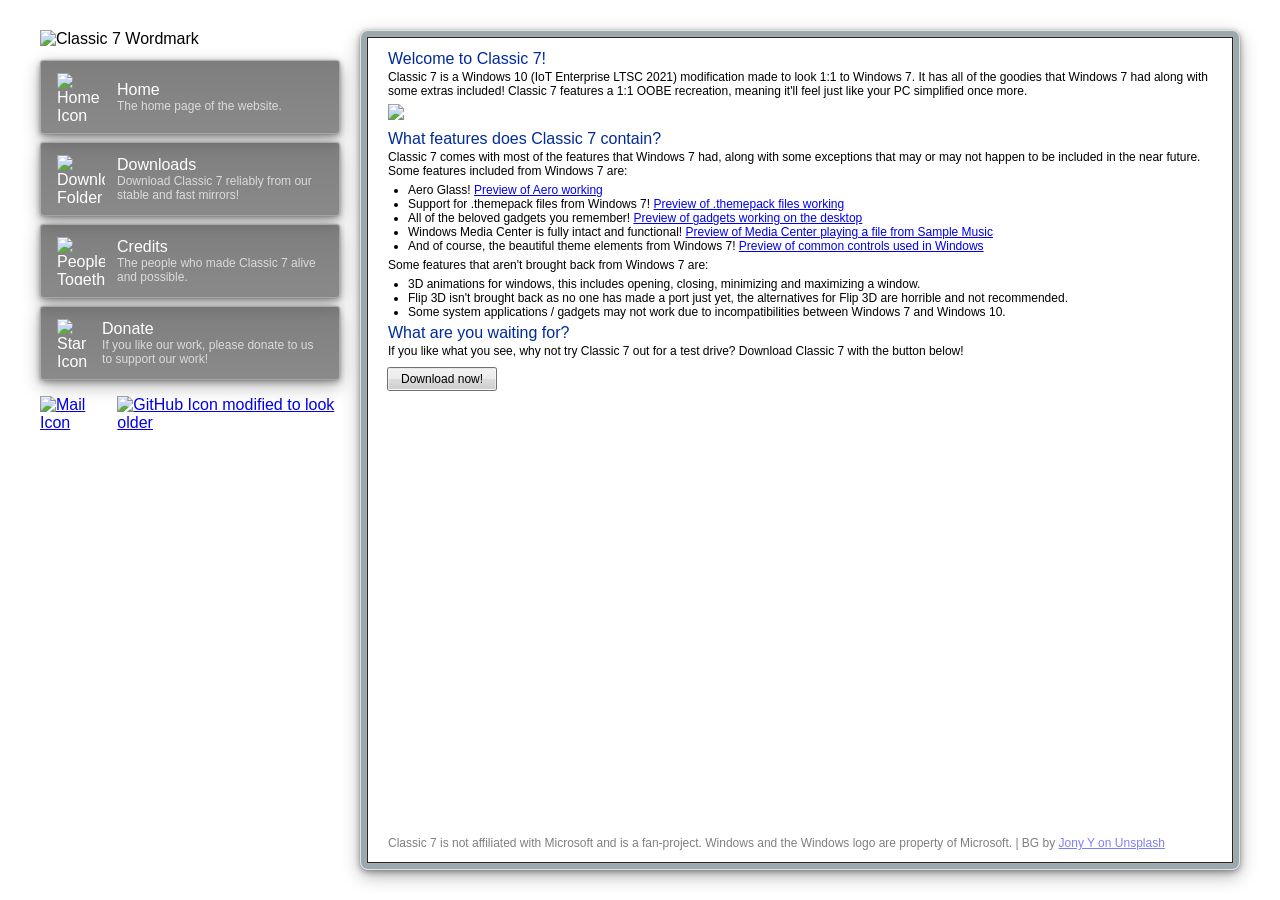
==== index.html @ b558f717 "Merge ec2638acf3e84b2604c24b32b463b710bb9005a6 into 7d0ff6cc05531ddbbea4c46c4b1099df99e3c650" ====
<!DOCTYPE html>
<html>
    <head>
        <meta name="viewport" content="width=device-width, initial-scale=1.0">
        <title>Welcome to Classic 7!</title>
        <link rel="stylesheet" href="styles.css">
        <link rel="icon" href="Assets/Branding/favicon.png">

        <meta name="title" content="Classic 7 - Your PC, resimplified.">
        <meta name="description" content="Classic 7 is a Windows 10 modification designed to look 1:1 with Windows 7.">

        <meta property="og:type" content="website">
        <meta property="og:url" content="https://classic7.lol">
        <meta property="og:title" content="Classic 7 — Your PC, resimplified.">
        <meta property="og:description" content="Classic 7 is a Windows 10 modification designed to look 1:1 with Windows 7.">
        <meta property="og:image" content="https://classic7.lol/Assets/Preview.png">
        <meta property="og:image:width" content="1112">
        <meta property="og:image:height" content="311">
    </head>
    <body>
        <div class="ctn-wrapper">
            <div class="container">
                <input type="checkbox" id="mobile-menu-toggle" class="mobile-menu-toggle">
                <div class="mobile-header">
                    <label for="mobile-menu-toggle" class="burger-icon">&#9776;</label>
                    <img alt="Classic 7 Wordmark" src="Assets/Branding/wordmark.png" class="mobile-nav-wm">
                </div>
                <div class="navigation-bar">
                    <img alt="Classic 7 Wordmark" src="Assets/Branding/wordmark.png" class="nav-wm">
                    <div class="nav-links">
                        <a href="/" class="nav-link-main">
                            <div class="nav-link-layout">
                                <img alt="Home Icon" src="Assets/Icons/Home.ico">
                                <div class="nav-link-desc">
                                    <h3>Home</h3>
                                    <p>The home page of the website.</p>
                                </div>
                            </div>
                        </a>
                        <a href="downloads.html" class="nav-link-main">
                            <div class="nav-link-layout">
                                <img alt="Download Folder Icon" src="Assets/Icons/Downloads.ico">
                                <div class="nav-link-desc">
                                    <h3>Downloads</h3>
                                    <p>Download Classic 7 reliably from our stable and fast mirrors!</p>
                                </div>
                            </div>
                        </a>
                        <a href="credits.html" class="nav-link-main">
                            <div class="nav-link-layout">
                                <img alt="People Together Icon" src="Assets/Icons/Credits.ico">
                                <div class="nav-link-desc">
                                    <h3>Credits</h3>
                                    <p>The people who made Classic 7 alive and possible.</p>
                                </div>
                            </div>
                        </a>
                        <a href="https://ko-fi.com/patrickpbt" class="nav-link-main">
                            <div class="nav-link-layout">
                                <img alt="Star Icon" src="Assets/Icons/Donate.ico">
                                <div class="nav-link-desc">
                                    <h3>Donate</h3>
                                    <p>If you like our work, please donate to us to support our work!</p>
                                </div>
                            </div>
                        </a>
                        <div class="extra-nav-links">
                            <a href="https://discord.gg/srjXHNjbjS">
                                <img alt="Mail Icon" src="Assets/Icons/Contact.ico" class="extra-nav">
                            </a>
                            <a href="https://github.com/Classic7-Mod">
                                <img alt="GitHub Icon modified to look older" src="Assets/Icons/GitHub.ico" class="extra-nav">
                            </a>
                        </div>
                    </div>
                </div>
                <div class="window-wrapper">
                    <div class="main-content">
                        <div class="main-desc">
                            <h3>Welcome to Classic 7!</h3>
                            <p class="desc-of-c7">
                               Classic 7 is a Windows 10 (IoT Enterprise LTSC 2021) modification made to look 1:1 to Windows 7. 
                               It has all of the goodies that Windows 7 had along with some extras included!
                               Classic 7 features a 1:1 OOBE recreation, meaning it'll feel just like your PC simplified once more.
                            </p>
                            <img src="Assets/Preview.png" class="c7-preview">
                        </div>
                        <div class="features-desc">
                            <h3>What features does Classic 7 contain?</h3>
                            <p>
                               Classic 7 comes with most of the features that Windows 7 had, along with some exceptions that may or may not happen to be included in the near future. 
                               Some features included from Windows 7 are:
                            </p>
                            <ul>
                                <li>Aero Glass! <a href="Assets/Preview Images/Aero Glass Preview.png">Preview of Aero working</a></li>
                                <li>Support for .themepack files from Windows 7! <a href="Assets/Preview Images/ThemePack Preview.png">Preview of .themepack files working</a></li>
                                <li>All of the beloved gadgets you remember! <a href="Assets/Preview Images/Gadgets Preview.png">Preview of gadgets working on the desktop</a></li>
                                <li>Windows Media Center is fully intact and functional! <a href="Assets/Preview Images/WMC Preview.png">Preview of Media Center playing a file from Sample Music</a></li>
                                <li>And of course, the beautiful theme elements from Windows 7! <a href="Assets/Preview Images/ComCtrl Preview.png">Preview of common controls used in Windows</a></li>
                            </ul>
                            <p>Some features that aren't brought back from Windows 7 are:</p>
                            <ul>
                                <li>3D animations for windows, this includes opening, closing, minimizing and maximizing a window.</li>
                                <li>Flip 3D isn't brought back as no one has made a port just yet, the alternatives for Flip 3D are horrible and not recommended.</li>
                                <li>Some system applications / gadgets may not work due to incompatibilities between Windows 7 and Windows 10.</li>
                            </ul>
                        </div>
                        <div class="downloads-desc">
                            <h3>What are you waiting for?</h3>
                            <p class="dl-p">If you like what you see, why not try Classic 7 out for a test drive? Download Classic 7 with the button below!</p>
                            <a class="w7-button" href="downloads.html"><span>Download now!</span></a>
                        </div>
                        <div class="footer">
                            <p>Classic 7 is not affiliated with Microsoft and is a fan-project. Windows and the Windows logo are property of Microsoft. | BG by <a href="https://unsplash.com/photos/starry-night-sky-over-silhouetted-rock-formations-dfbwo7oTpPo">Jony Y on Unsplash</a></p>
                        </div>
                    </div>
                </div>
            </div>
        </div>
    </body>
</html>
---- styles.css ----
* {
    margin: 0;
    padding: 0;
    font-family: 'Segoe UI', sans-serif;
}

p,
li {
    font-size: 12px;
}

code {
    font-family: 'Courier New', Courier, monospace;
}

.main-content h3 {
    color: #002A9C;
    padding-bottom: 2px;
}

h3 {
    font-size: 12pt;
    font-weight: normal;
}

ul {
    padding: 5px 20px;
}

html,
body {
    height: 100%;
    width: 100%;
}

body {
    background: url(Assets/Background.jpg) center;
    background-size: cover;
}

.ctn-wrapper {
    height: 100%;
    display: flex;
    flex-direction: row;
    justify-content: center;
}

.container {
    width: 1200px;
    height: 100%;
    padding: 30px 0px;
    display: flex;
    justify-content: space-between;
    box-sizing: border-box;
}

.navigation-bar {
    width: 300px;
}

.nav-wm {
    width: 300px;
    padding-bottom: 12px;
}

.nav-links {
    display: flex;
    flex-direction: column;
    align-items: center;
}

.nav-link-main {
    color: white;
    text-decoration: none;
    width: 300px;
}

.nav-link-layout {
    display: flex;
    align-items: center;
    padding: 12px 16px;
    background: linear-gradient(to bottom,
            rgba(40, 40, 40, 0.6),
            rgba(60, 60, 60, 0.6));
    border: 1px solid #ffffff50;
    backdrop-filter: blur(2px);
    box-shadow:
        0 6px 18px rgba(0, 0, 0, 0.30),
        0 2px 6px rgba(0, 0, 0, 0.35),
        0 0 1px rgba(0, 0, 0, 0.45);
    border-radius: 4px;
    margin-bottom: 8px;

    transition: transform 0.2s ease, box-shadow 0.2s ease;
}

.nav-link-layout:hover {
    transform: translateY(-2px);
}

.nav-link-layout img {
    padding-right: 12px;
    width: 48px;
    height: 48px;
}

.nav-link-desc p {
    opacity: 0.7;
}

.extra-nav-links {
    padding-top: 8px;
    display: flex;
    align-items: center;
    gap: 8px;
}

.extra-nav {
    width: 32px;
    height: 32px;
}

.window-wrapper {
    backdrop-filter: blur(3px);
    border: 1px solid #E0E1E1;
    box-sizing: border-box;
    border-radius: 8px;
    height: 100%;
    width: 880px;
    box-shadow:
        0 6px 18px rgba(0, 0, 0, 0.30),
        0 2px 6px rgba(0, 0, 0, 0.35),
        0 0 1px rgba(0, 0, 0, 0.45);
    padding: 6px;
    background-color: #435F6788;
    background-image: url('Assets/Side Highlight.png');
    background-repeat: no-repeat;
    background-size: 100% 50%;
    background-position: top center;
}

.main-content {
    height: 100%;
    position: relative;
    box-sizing: border-box;
    background-color: white;
    border: 1px solid #282829;
    box-shadow: 0 0 0 1px #AAAAAB;
    overflow: auto;
    padding: 12px 20px;
}

.footer {
    position: absolute;
    padding-bottom: 12px;
    opacity: 0.5;
    bottom: 0;
}

.desc-of-c7 {
    padding-bottom: 6px;
}

.c7-preview {
    width: 824px;
    padding-bottom: 6px;
}

.w7-button {
    position: relative;
    display: inline-block;
    margin: 4px 0;
    font-size: 12px;
    padding: 3px 12px;
    border-radius: 2px;
    border: 1px solid #FFFFFF80;
    box-shadow: 0 0 0 1px #707070;
    text-decoration: none;
    color: black;
    background: linear-gradient(to bottom,
            #F2F2F2 0%,
            #EBEBEB 48%,
            #DDDDDD 49%,
            #CFCFCF 100%);
    overflow: hidden;
    transition: box-shadow 0.5s ease;
}

.w7-button::before {
    content: "";
    position: absolute;
    top: 0;
    left: 0;
    right: 0;
    bottom: 0;
    background: linear-gradient(to bottom,
            #EAF6FD 0%,
            #D9F0FC 48%,
            #BEE6FD 49%,
            #A7D9F5 100%);
    opacity: 0;
    transition: opacity 0.5s ease;
    z-index: 0;
}

.w7-button:hover {
    box-shadow: 0 0 0 1px #3C7FB1;
}

.w7-button:hover::before {
    opacity: 1;
}

.w7-button span {
    position: relative;
    z-index: 1;
}

.mirror-links,
.thrashnet-ftp,
.mirror-p,
.dl-p {
    padding-bottom: 6px;
}

/* --- Mobile Responsiveness --- */

/* Mobile elements hidden on desktop */
.mobile-menu-toggle {
    display: none;
}

.mobile-header {
    display: none;
}

/* Tablet adjustments */
@media (max-width: 1220px) {
    .container {
        width: 100%;
        padding: 30px 20px;
    }

    .window-wrapper {
        width: calc(100% - 320px);
    }

    .c7-preview {
        width: 100%;
        height: auto;
    }
}

/* Mobile adjustments */
@media (max-width: 850px) {
    body {
        overflow: auto;
    }

    .ctn-wrapper {
        display: block;
        height: auto;
        min-height: 100vh;
    }

    .container {
        flex-direction: column;
        padding: 0;
    }

    .mobile-header {
        display: flex;
        align-items: center;
        justify-content: center;
        height: 60px;
        background: linear-gradient(to bottom, rgba(40, 40, 40, 0.8), rgba(20, 20, 20, 0.9));
        backdrop-filter: blur(5px);
        position: relative;
        z-index: 100;
        box-shadow: 0 2px 10px rgba(0, 0, 0, 0.5);
    }

    .burger-icon {
        color: white;
        font-size: 28px;
        cursor: pointer;
        position: absolute;
        left: 20px;
        top: 50%;
        transform: translateY(-50%);
        padding: 5px;
    }

    .mobile-nav-wm {
        height: 30px;
        width: auto;
    }

    .navigation-bar {
        position: fixed;
        top: 60px;
        left: -320px;
        width: 300px;
        height: calc(100vh - 60px);
        background-color: rgba(40, 40, 40, 0.95);
        backdrop-filter: blur(10px);
        padding: 20px 10px;
        z-index: 99;
        transition: left 0.3s ease;
        overflow-y: auto;
        box-sizing: border-box;
    }

    .mobile-menu-toggle:checked~.navigation-bar {
        left: 0;
    }

    .nav-wm {
        display: none;
        /* Hide desktop logo in menu */
    }

    .nav-link-main {
        width: 100%;
    }

    .nav-link-layout {
        width: 100%;
        box-sizing: border-box;
    }

    .window-wrapper {
        width: calc(100% - 16px);
        height: auto;
        max-height: none;
        min-height: calc(100vh - 76px);
        margin: 8px;
        border-radius: 8px;
        border: 1px solid #E0E1E1;
        transition: width 0.3s ease, margin-left 0.3s ease;
        display: flex;
        flex-direction: column;
    }

    .mobile-menu-toggle:checked ~ .window-wrapper {
        margin-left: 308px;
        width: calc(100% - 316px);
    }

    .main-content {
        padding: 20px 15px 50px 15px;
        /* extra bottom padding for footer */
        height: auto;
        flex-grow: 1;
        overflow: visible;
    }

    p,
    li,
    .w7-button {
        font-size: 16px;
        /* Larger font size for readability */
        line-height: 1.4;
    }

    h3 {
        font-size: 18pt;
        margin-bottom: 8px;
    }

    .c7-preview {
        width: 100%;
        height: auto;
    }

    .footer {
        padding-bottom: 20px;
    }
}
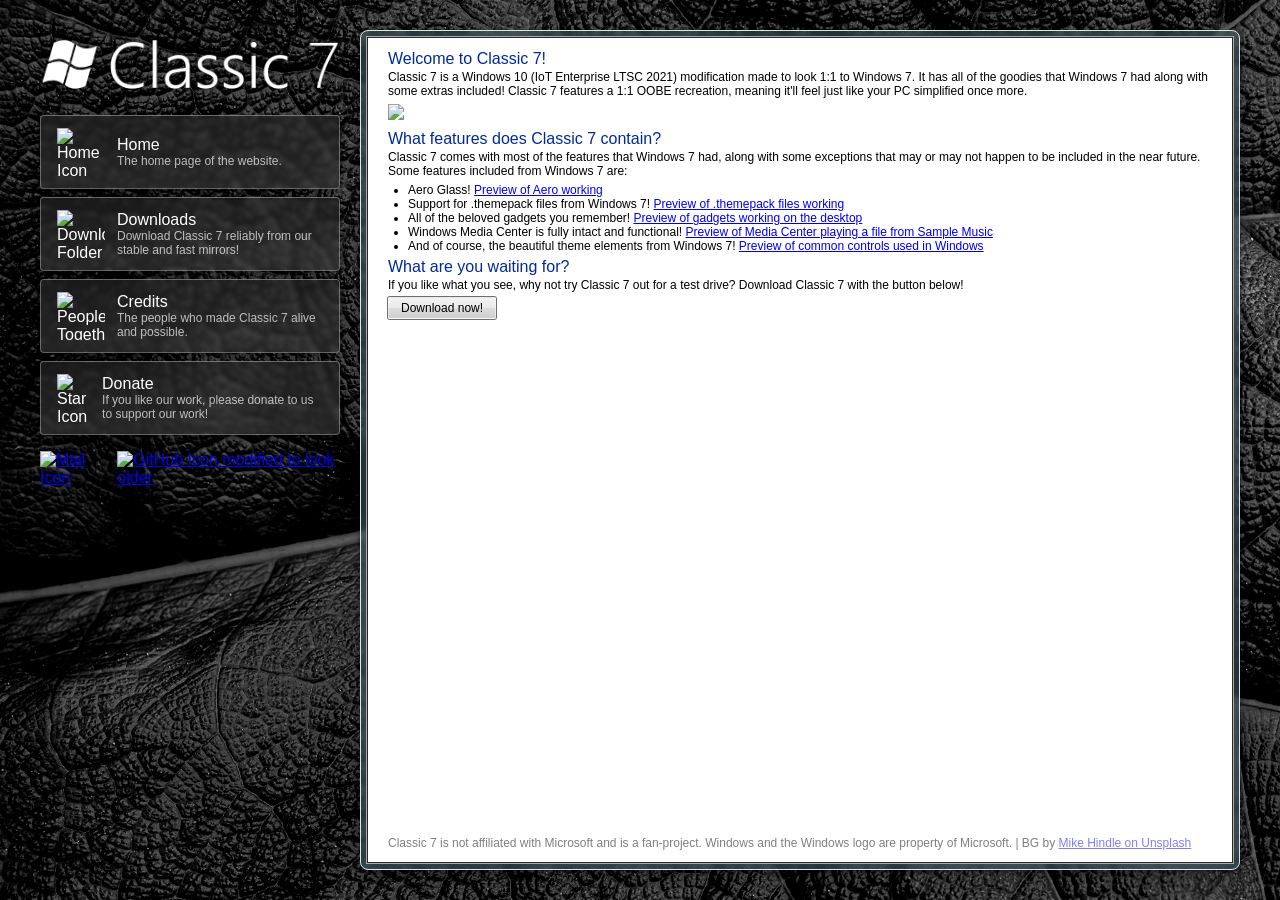
==== commit 9cf9e606: "Update the website with new information!" ====
--- a/index.html
+++ b/index.html
@@ -1,7 +1,6 @@
 <!DOCTYPE html>
 <html>
     <head>
-        <meta name="viewport" content="width=device-width, initial-scale=1.0">
         <title>Welcome to Classic 7!</title>
         <link rel="stylesheet" href="styles.css">
         <link rel="icon" href="Assets/Branding/favicon.png">
@@ -20,11 +19,6 @@
     <body>
         <div class="ctn-wrapper">
             <div class="container">
-                <input type="checkbox" id="mobile-menu-toggle" class="mobile-menu-toggle">
-                <div class="mobile-header">
-                    <label for="mobile-menu-toggle" class="burger-icon">&#9776;</label>
-                    <img alt="Classic 7 Wordmark" src="Assets/Branding/wordmark.png" class="mobile-nav-wm">
-                </div>
                 <div class="navigation-bar">
                     <img alt="Classic 7 Wordmark" src="Assets/Branding/wordmark.png" class="nav-wm">
                     <div class="nav-links">
@@ -98,12 +92,6 @@
                                 <li>Windows Media Center is fully intact and functional! <a href="Assets/Preview Images/WMC Preview.png">Preview of Media Center playing a file from Sample Music</a></li>
                                 <li>And of course, the beautiful theme elements from Windows 7! <a href="Assets/Preview Images/ComCtrl Preview.png">Preview of common controls used in Windows</a></li>
                             </ul>
-                            <p>Some features that aren't brought back from Windows 7 are:</p>
-                            <ul>
-                                <li>3D animations for windows, this includes opening, closing, minimizing and maximizing a window.</li>
-                                <li>Flip 3D isn't brought back as no one has made a port just yet, the alternatives for Flip 3D are horrible and not recommended.</li>
-                                <li>Some system applications / gadgets may not work due to incompatibilities between Windows 7 and Windows 10.</li>
-                            </ul>
                         </div>
                         <div class="downloads-desc">
                             <h3>What are you waiting for?</h3>
@@ -111,7 +99,7 @@
                             <a class="w7-button" href="downloads.html"><span>Download now!</span></a>
                         </div>
                         <div class="footer">
-                            <p>Classic 7 is not affiliated with Microsoft and is a fan-project. Windows and the Windows logo are property of Microsoft. | BG by <a href="https://unsplash.com/photos/starry-night-sky-over-silhouetted-rock-formations-dfbwo7oTpPo">Jony Y on Unsplash</a></p>
+                            <p>Classic 7 is not affiliated with Microsoft and is a fan-project. Windows and the Windows logo are property of Microsoft. | BG by <a href="https://unsplash.com/photos/dark-textured-leaf-surface-with-prominent-veins-I8rNyiCKX0U">Mike Hindle on Unsplash</a></p>
                         </div>
                     </div>
                 </div>
--- a/styles.css
+++ b/styles.css
@@ -4,8 +4,7 @@
     font-family: 'Segoe UI', sans-serif;
 }
 
-p,
-li {
+p, li {
     font-size: 12px;
 }
 
@@ -27,8 +26,7 @@
     padding: 5px 20px;
 }
 
-html,
-body {
+html, body {
     height: 100%;
     width: 100%;
 }
@@ -79,9 +77,11 @@
     display: flex;
     align-items: center;
     padding: 12px 16px;
-    background: linear-gradient(to bottom,
-            rgba(40, 40, 40, 0.6),
-            rgba(60, 60, 60, 0.6));
+    background: linear-gradient(
+        to bottom,
+        rgba(40, 40, 40, 0.6),
+        rgba(60, 60, 60, 0.6)
+    );
     border: 1px solid #ffffff50;
     backdrop-filter: blur(2px);
     box-shadow:
@@ -148,13 +148,13 @@
     box-shadow: 0 0 0 1px #AAAAAB;
     overflow: auto;
     padding: 12px 20px;
+    display: flex;
+    flex-direction: column;
 }
 
 .footer {
-    position: absolute;
-    padding-bottom: 12px;
     opacity: 0.5;
-    bottom: 0;
+    margin-top: auto;
 }
 
 .desc-of-c7 {
@@ -168,8 +168,6 @@
 
 .w7-button {
     position: relative;
-    display: inline-block;
-    margin: 4px 0;
     font-size: 12px;
     padding: 3px 12px;
     border-radius: 2px;
@@ -177,11 +175,13 @@
     box-shadow: 0 0 0 1px #707070;
     text-decoration: none;
     color: black;
-    background: linear-gradient(to bottom,
-            #F2F2F2 0%,
-            #EBEBEB 48%,
-            #DDDDDD 49%,
-            #CFCFCF 100%);
+    background: linear-gradient(
+        to bottom, 
+        #F2F2F2 0%, 
+        #EBEBEB 48%, 
+        #DDDDDD 49%, 
+        #CFCFCF 100%
+    );
     overflow: hidden;
     transition: box-shadow 0.5s ease;
 }
@@ -189,15 +189,14 @@
 .w7-button::before {
     content: "";
     position: absolute;
-    top: 0;
-    left: 0;
-    right: 0;
-    bottom: 0;
-    background: linear-gradient(to bottom,
-            #EAF6FD 0%,
-            #D9F0FC 48%,
-            #BEE6FD 49%,
-            #A7D9F5 100%);
+    top: 0; left: 0; right: 0; bottom: 0;
+    background: linear-gradient(
+        to bottom, 
+        #EAF6FD 0%, 
+        #D9F0FC 48%, 
+        #BEE6FD 49%, 
+        #A7D9F5 100%
+    );
     opacity: 0;
     transition: opacity 0.5s ease;
     z-index: 0;
@@ -216,164 +215,17 @@
     z-index: 1;
 }
 
-.mirror-links,
-.thrashnet-ftp,
-.mirror-p,
-.dl-p {
+.mirror-links, .thrashnet-ftp, .mirror-p, .dl-p {
     padding-bottom: 6px;
 }
 
-/* --- Mobile Responsiveness --- */
-
-/* Mobile elements hidden on desktop */
-.mobile-menu-toggle {
-    display: none;
-}
-
-.mobile-header {
-    display: none;
-}
-
-/* Tablet adjustments */
-@media (max-width: 1220px) {
-    .container {
-        width: 100%;
-        padding: 30px 20px;
-    }
-
-    .window-wrapper {
-        width: calc(100% - 320px);
-    }
-
-    .c7-preview {
-        width: 100%;
-        height: auto;
-    }
-}
-
-/* Mobile adjustments */
-@media (max-width: 850px) {
-    body {
-        overflow: auto;
-    }
-
-    .ctn-wrapper {
-        display: block;
-        height: auto;
-        min-height: 100vh;
-    }
-
-    .container {
-        flex-direction: column;
-        padding: 0;
-    }
-
-    .mobile-header {
-        display: flex;
-        align-items: center;
-        justify-content: center;
-        height: 60px;
-        background: linear-gradient(to bottom, rgba(40, 40, 40, 0.8), rgba(20, 20, 20, 0.9));
-        backdrop-filter: blur(5px);
-        position: relative;
-        z-index: 100;
-        box-shadow: 0 2px 10px rgba(0, 0, 0, 0.5);
-    }
-
-    .burger-icon {
-        color: white;
-        font-size: 28px;
-        cursor: pointer;
-        position: absolute;
-        left: 20px;
-        top: 50%;
-        transform: translateY(-50%);
-        padding: 5px;
-    }
-
-    .mobile-nav-wm {
-        height: 30px;
-        width: auto;
-    }
-
-    .navigation-bar {
-        position: fixed;
-        top: 60px;
-        left: -320px;
-        width: 300px;
-        height: calc(100vh - 60px);
-        background-color: rgba(40, 40, 40, 0.95);
-        backdrop-filter: blur(10px);
-        padding: 20px 10px;
-        z-index: 99;
-        transition: left 0.3s ease;
-        overflow-y: auto;
-        box-sizing: border-box;
-    }
-
-    .mobile-menu-toggle:checked~.navigation-bar {
-        left: 0;
-    }
-
-    .nav-wm {
-        display: none;
-        /* Hide desktop logo in menu */
-    }
-
-    .nav-link-main {
-        width: 100%;
-    }
-
-    .nav-link-layout {
-        width: 100%;
-        box-sizing: border-box;
-    }
-
-    .window-wrapper {
-        width: calc(100% - 16px);
-        height: auto;
-        max-height: none;
-        min-height: calc(100vh - 76px);
-        margin: 8px;
-        border-radius: 8px;
-        border: 1px solid #E0E1E1;
-        transition: width 0.3s ease, margin-left 0.3s ease;
-        display: flex;
-        flex-direction: column;
-    }
-
-    .mobile-menu-toggle:checked ~ .window-wrapper {
-        margin-left: 308px;
-        width: calc(100% - 316px);
-    }
-
-    .main-content {
-        padding: 20px 15px 50px 15px;
-        /* extra bottom padding for footer */
-        height: auto;
-        flex-grow: 1;
-        overflow: visible;
-    }
-
-    p,
-    li,
-    .w7-button {
-        font-size: 16px;
-        /* Larger font size for readability */
-        line-height: 1.4;
-    }
-
-    h3 {
-        font-size: 18pt;
-        margin-bottom: 8px;
-    }
-
-    .c7-preview {
-        width: 100%;
-        height: auto;
-    }
-
-    .footer {
-        padding-bottom: 20px;
-    }
+.download-header {
+    display: flex;
+    align-items: flex-end;
+}
+
+.download-count {
+    color: gray;
+    padding-left: 6px;
+    padding-bottom: 3px;
 }
